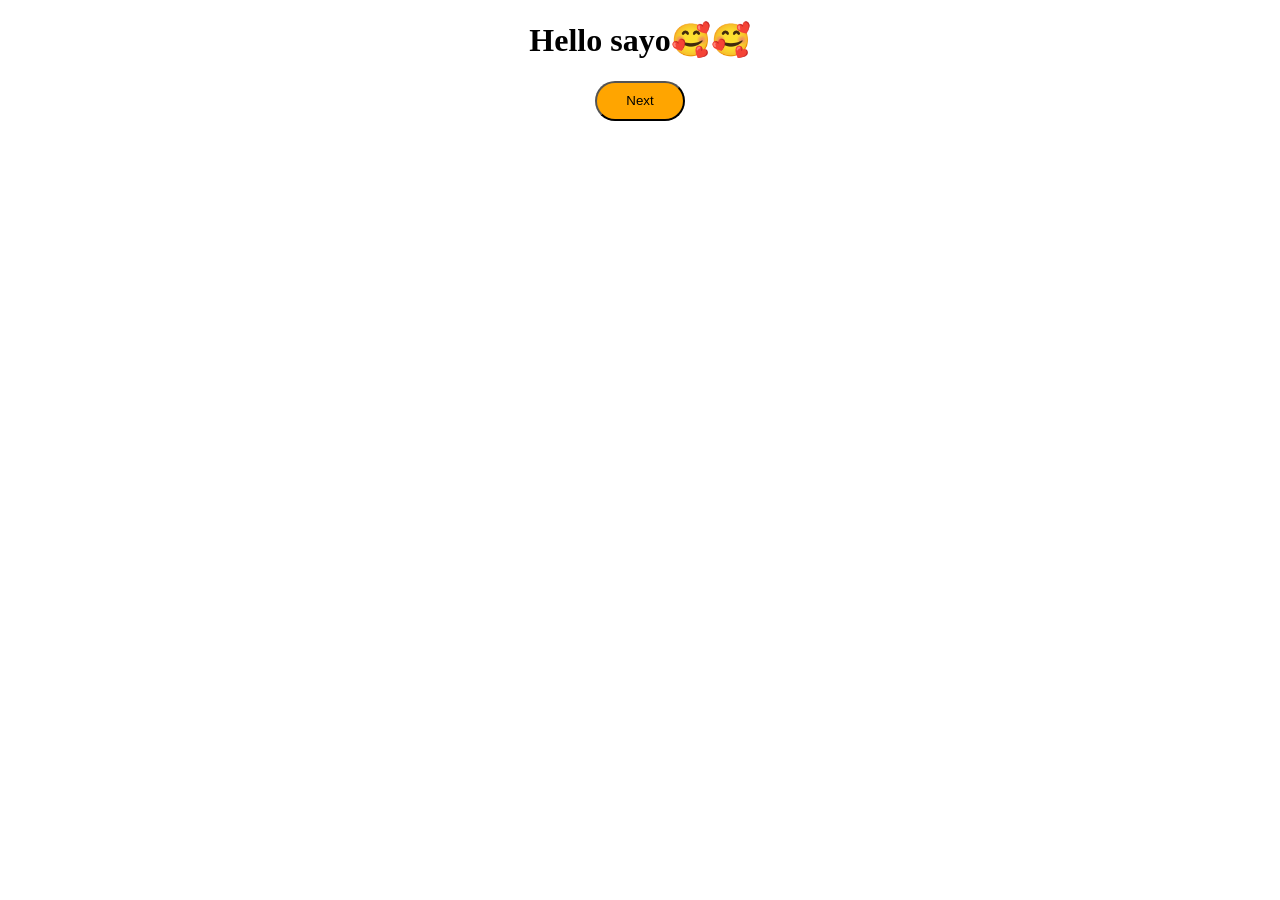
==== index.html @ 7dca93b8 "Initial commit" ====
<!DOCTYPE html>
<html>

<head>
  <title>tryMe</title>
  <link href="style.css" rel="stylesheet">
</head>

<body>
	<center>
		<h1>Hello sayo🥰🥰</h1>
		<form method="POST" action="index(1).html">
			<input class="next" type="Submit" value="Next" />
		</form>
	</center>
</body>

</html>
---- style.css ----
input.next {
	width: 90px;
	height: 40px;
	border-radius: 30px;
	background-color: orange;
}
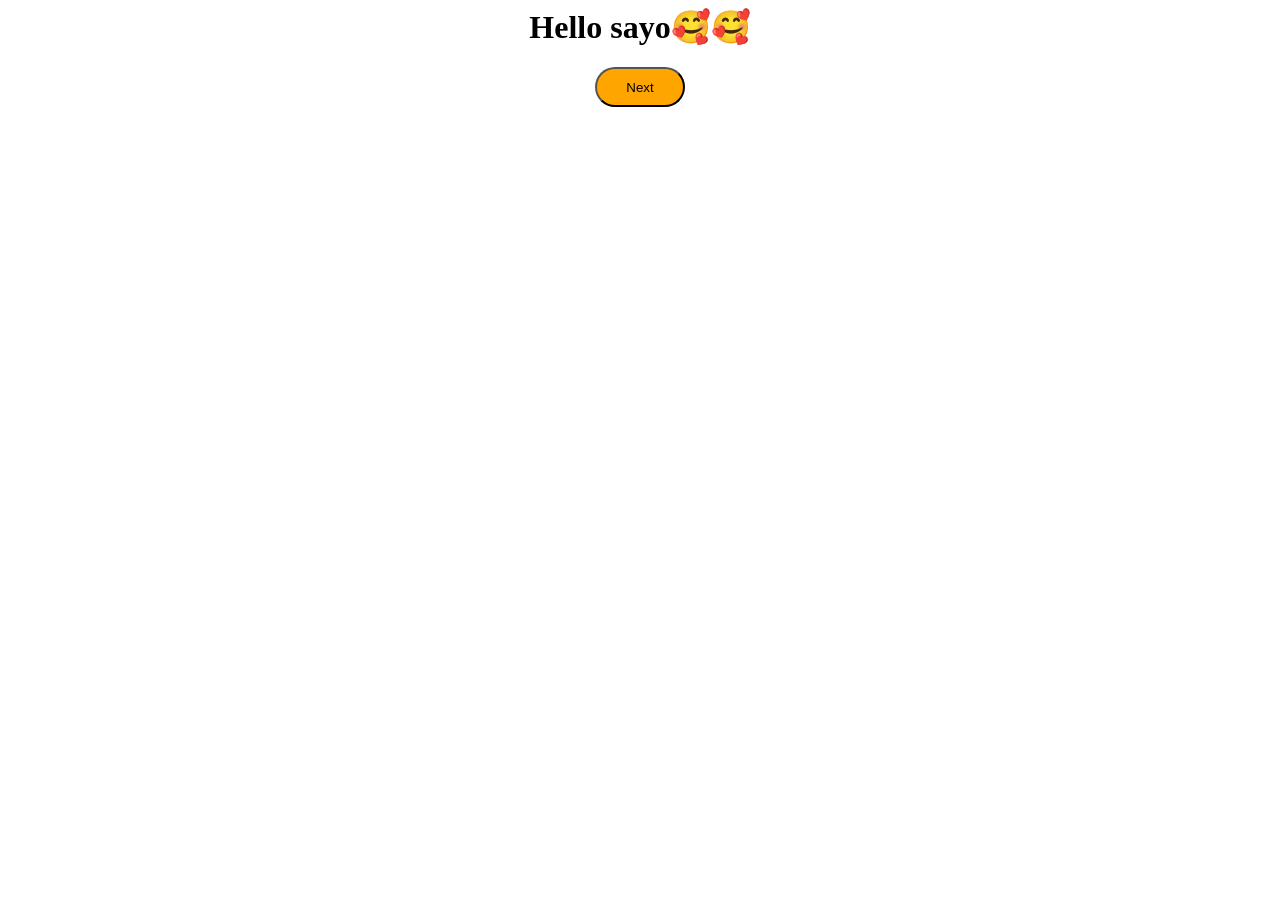
==== commit de93dc6f: "Update index.html" ====
--- a/index.html
+++ b/index.html
@@ -1,18 +1,19 @@
-<!DOCTYPE html>
+<DOCTYPE html>
 <html>
 
 <head>
   <title>tryMe</title>
-  <link href="style.css" rel="stylesheet">
+  <link href="style.css" rel="stylesheet" />
+  <meta charset="UTF-8" />
 </head>
 
 <body>
 	<center>
 		<h1>Hello sayo🥰🥰</h1>
-		<form method="POST" action="index(1).html">
+		<form method="POST" action="index(1).html" target="_blank">
 			<input class="next" type="Submit" value="Next" />
 		</form>
 	</center>
 </body>
 
-</html>+</html>
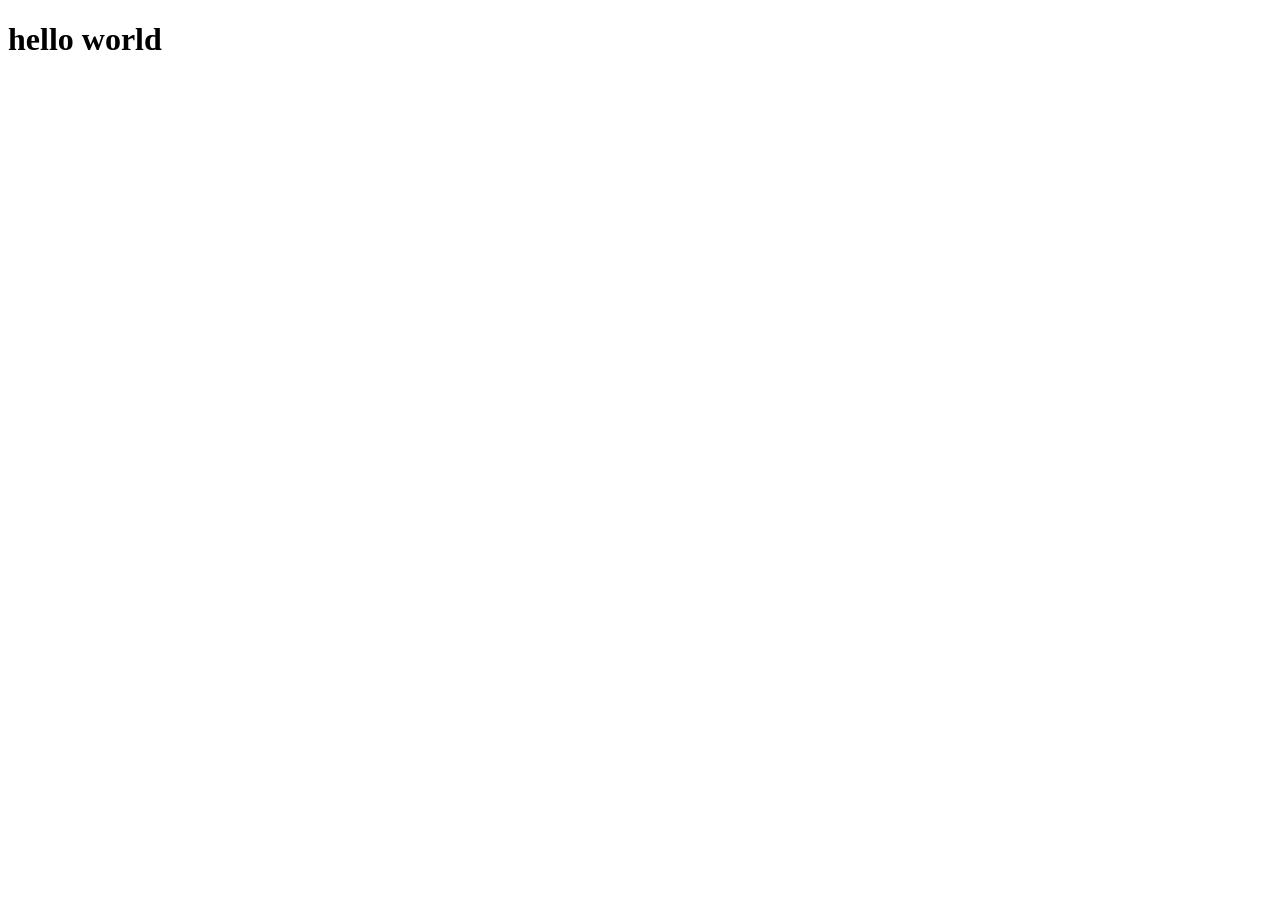
==== commit 818a465a: "hayop na sir m yan" ====
--- a/index.html
+++ b/index.html
@@ -1,19 +1,11 @@
-<DOCTYPE html>
-<html>
-
-<head>
-  <title>tryMe</title>
-  <link href="style.css" rel="stylesheet" />
-  <meta charset="UTF-8" />
-</head>
-
-<body>
-	<center>
-		<h1>Hello sayo🥰🥰</h1>
-		<form method="POST" action="index(1).html" target="_blank">
-			<input class="next" type="Submit" value="Next" />
-		</form>
-	</center>
-</body>
-
+<!DOCTYPE html>
+<html lang="en">
+  <head>
+    <meta charset="UTF-8" />
+    <meta name="viewport" content="width=device-width, initial-scale=1.0" />
+    <title>Hello world</title>
+  </head>
+  <body>
+    <h1>hello world</h1>
+  </body>
 </html>
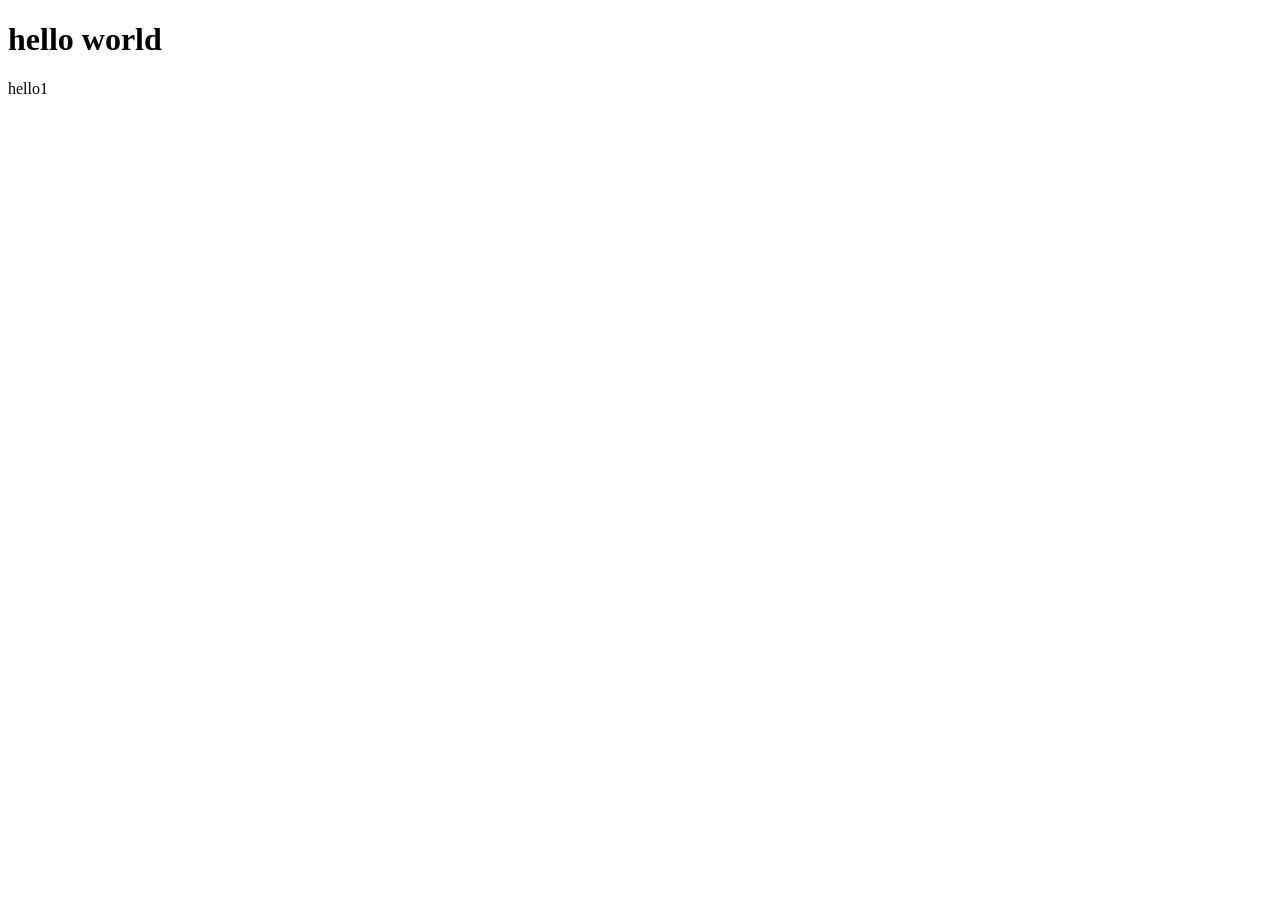
==== commit 4281c757: "aylabyu sir m" ====
--- a/index.html
+++ b/index.html
@@ -7,5 +7,6 @@
   </head>
   <body>
     <h1>hello world</h1>
+    <p>hello1</p>
   </body>
 </html>
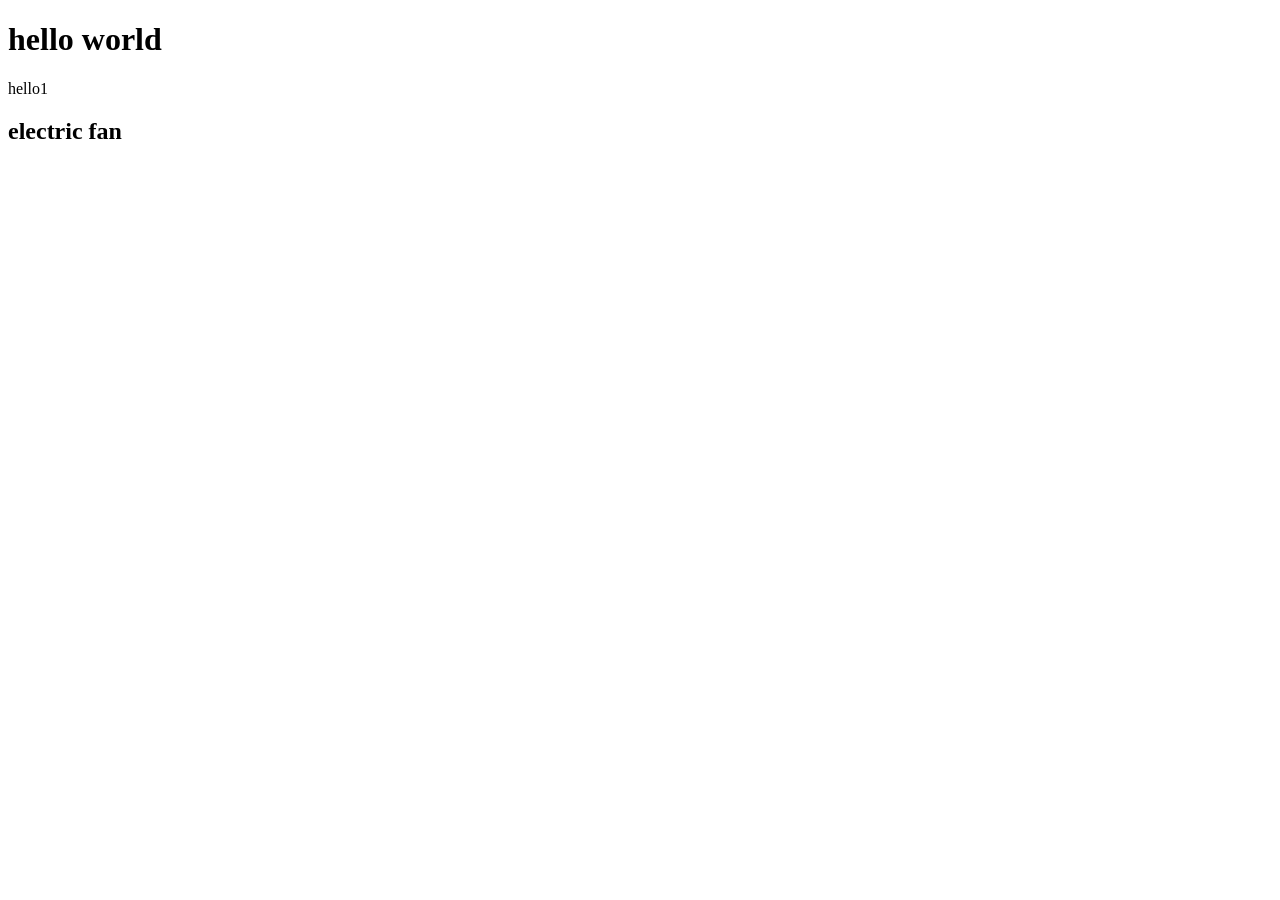
==== commit 5fdeae48: "muhehehehe" ====
--- a/index.html
+++ b/index.html
@@ -8,5 +8,6 @@
   <body>
     <h1>hello world</h1>
     <p>hello1</p>
+    <h2>electric fan</h2>
   </body>
 </html>
